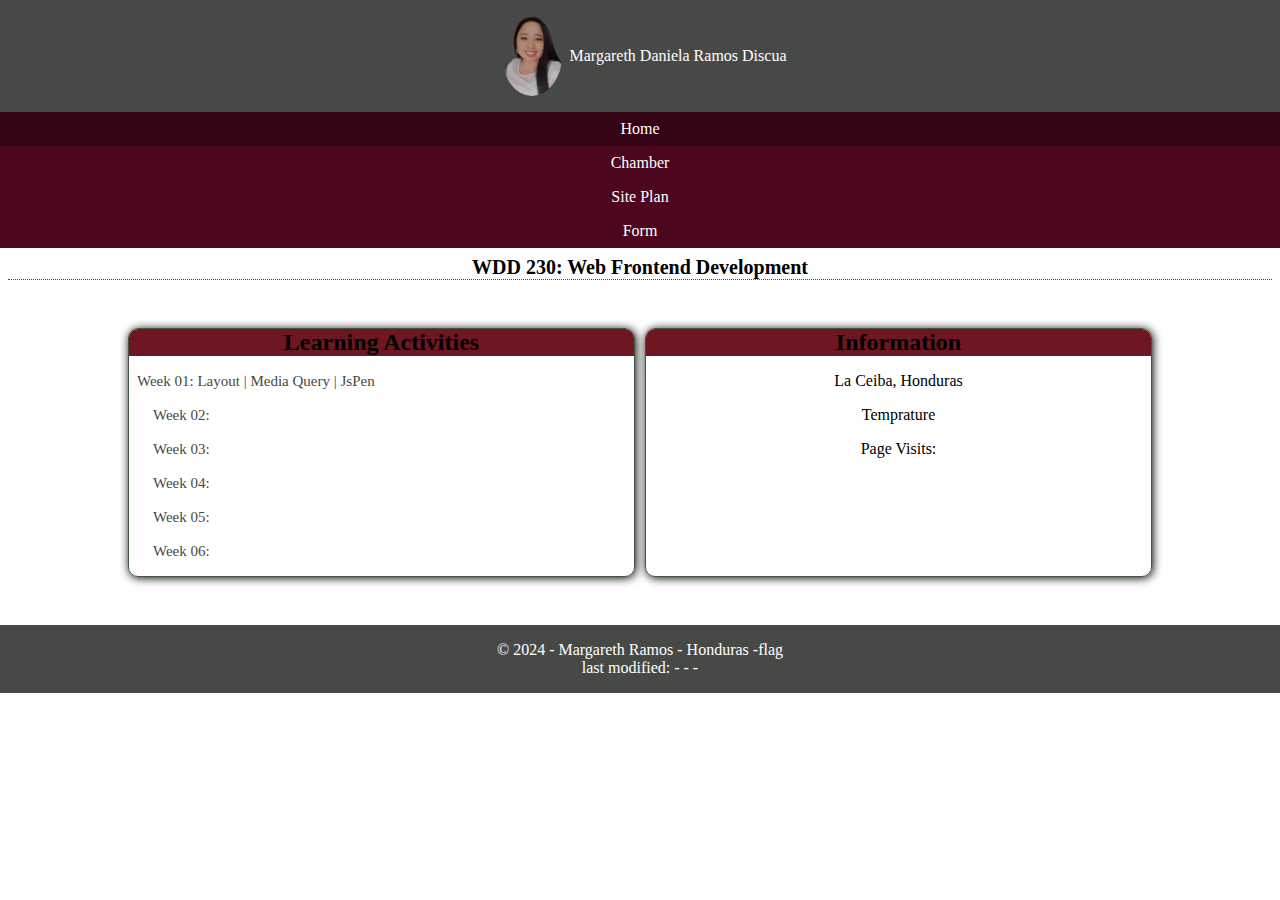
==== index.html @ e0055c87 "." ====
<!DOCTYPE html>
<html lang="en">
<head>
    <meta charset="UTF-8">
    <meta name="viewport" content="width=device-width, initial-scale=1.0">
    <meta name="author" content="Margareth Daniela Ramos Discua" />
    <meta name="Description"  content="On this page you will find the Margareth Ramos student portal - WDD 230 - Web Frontend Development, where class activities and projects are recorded for evaluation at the end of each week." />
    <link rel="stylesheet" href="styles/base.css">
    <link rel="stylesheet" href="styles/larger.css">
    <link rel="icon" href="images/portal-estudiante.ico" type="image">
    <title>Margareth Ramos - WDD 230 - Web Frontend Development</title>
</head>
<body>
    <header>
        <img src="images/profile-mar.png" alt="profile">
        <span>Margareth Daniela Ramos Discua</span>
    </header>

    <nav>
        <ul>
            <li class="active"><a href="https://github.com/margarethdis/wdd230.git">Home</a></li>
            <li><a href="">Chamber</a></li>
            <li><a href="">Site Plan</a></li>
            <li><a href="">Form</a></li>
        </ul>
    </nav>

    <main>

        <h1>WDD 230: Web Frontend Development</h1>

        <div class="sections">
            <section class="card">
                <h2>Learning Activities</h2>
                <ul>
                    <li class="Week1"></li><a href="Week1/holygrail.html">Week 01: Layout | Media Query | JsPen</a></li>
                    <li><a href="">Week 02:</a></li>
                    <li><a href="">Week 03: </a></li>
                    <li><a href="">Week 04: </a></li>
                    <li><a href="">Week 05: </a></li>
                    <li><a href="">Week 06: </a></li>
                </ul>
            </section>
            <section class="card">
                <h2>Information</h2>
                <p>La Ceiba, Honduras</p>
                <p>Temprature</p>
                <p>Page Visits:</p>
            </section>
        </div>
    </main>

    <footer>
        <p>&copy; 2024 - Margareth Ramos - Honduras -flag  </p>
        <p>last modified: - - -</p>
    </footer>

</body>
</html>
---- styles/base.css ----
*{
    margin: 0;
    padding: 0;
    box-sizing: border-box;
}

header{
    background-color: #474947;
    padding: 1rem;
    display: flex;
    align-items: center;
    justify-content: center;
    color: #fff;

    
}

header img{
    width: 60px;
    height: 80px;
    border-radius: 50%;
    margin-right: 1rem;
    
}



nav{
    background-color:#4c061d;
}

nav ul{
    list-style-type: none;
}

nav a {
    display: block;
    color:#fff;
    text-align: center;
    padding: .5rem;
    text-decoration: none;
}

nav a:hover{
    background-color: rgba(255, 225,225, 0.2);
}
nav .active{
    background-color: rgba(0,0,0,0.3);
}

/*-MAIN--------------------------------------------------------------------------------*/

h1{
    font-size: 20px;
    border-bottom:1px dotted #474947;
    text-align: center;
    margin: .5rem;
    
}

.sections{margin: 1rem 2vw;}
.sections h2{
    text-align: center;
    background-color: #6e1622; 
}

.card{
    border:1px solid #415541;
    border-radius: 10px;
    overflow:hidden;
    margin: 1rem 0;
    padding: 0;
}

.card ul{
    list-style-type: none;
    padding: 0;

}

.card li{
    margin: 1rem;
}
.card ul,p{
    background-color: #fff;

}

.card a{
    padding: 0.5rem;
    text-decoration: none;
    color: #474947;
    font-size: 15px;
    transition: font-size 0.2s ease-in-out; 
    font-weight: normal;
}


.card a:hover{
    color: #302f35;
    font-size: 16px;
    font-weight: bold;
    
}



.card p{
    margin: 1rem;
    text-align: center;
}




/*-Footer--------------------------------------------------------------------------------*/

footer{
    background-color: #474947;
    color: #050505;
    text-align: center;
    margin-top: 1rem;
    padding: 1rem;
}

footer p{
    background-color: #474947;
    color: #fff;
}
---- styles/larger.css ----
@media only screen and (min-width:768px){

    /*header changes*/

    header{
       justify-content: center;
       padding: 1rem 2rem; 
        
    
        
    }
    
    header img{
        
        margin-right: 0.5rem;
        margin-left: 0.5rem;
        
    }

    header span{
        flex-grow: 0; /* Hace que el nombre ocupe todo el espacio disponible */
        flex-shrink: 0; /* Evita que el nombre se reduzca */
        text-align: center; /* Centra el texto */
       

    }
    




    /*main*/
    .sections{
        display:grid;
        grid-template-columns: 1fr 1fr;
        column-gap: 10px;
        margin: 2rem 10vw;
    }

    .card{
        box-shadow: 1px 1px 10px black;
        
    }


    


}
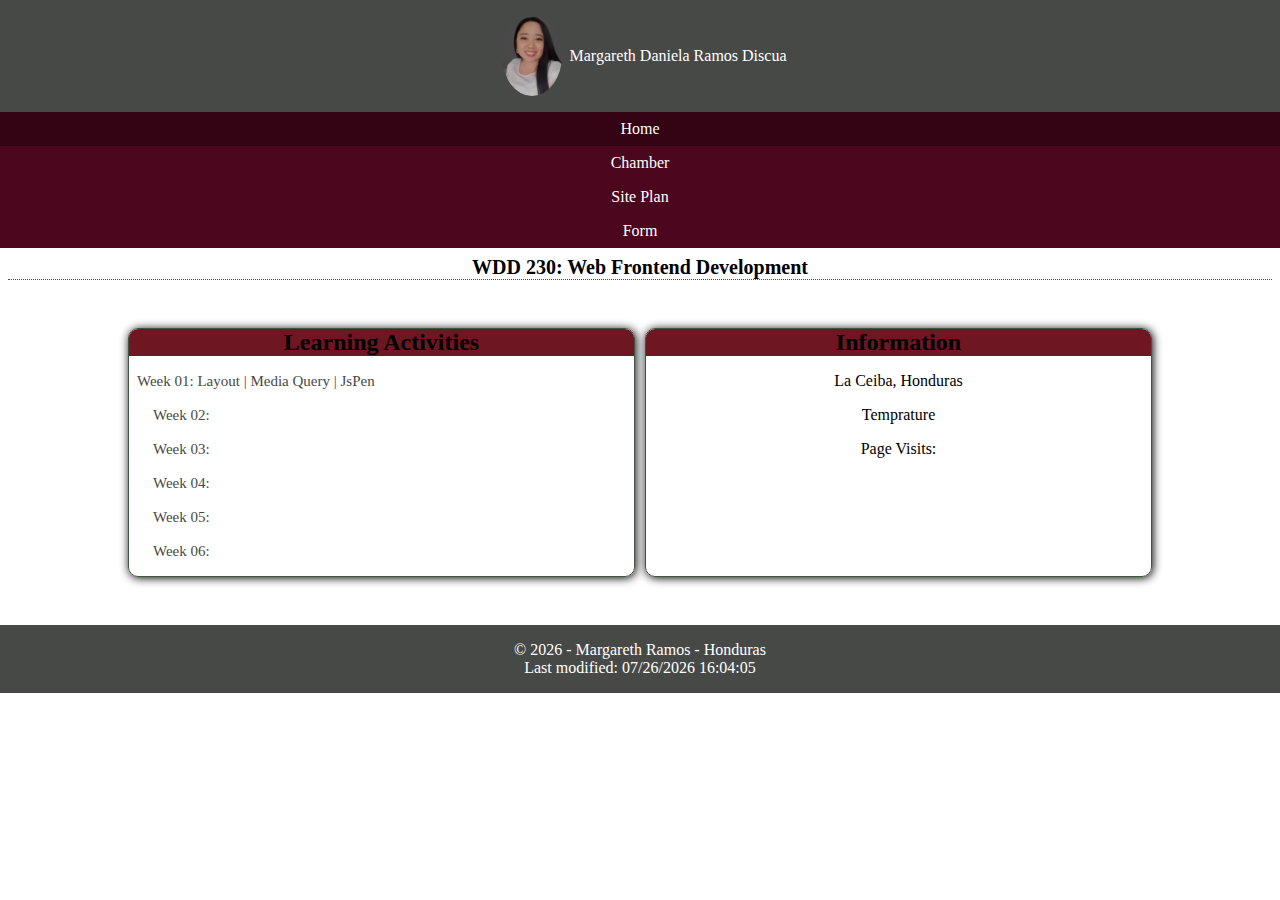
==== commit 2bd352b6: "dates" ====
--- a/index.html
+++ b/index.html
@@ -50,10 +50,13 @@
         </div>
     </main>
 
-    <footer>
-        <p>&copy; 2024 - Margareth Ramos - Honduras -flag  </p>
-        <p>last modified: - - -</p>
+    <footer id="footer">
+        <p>&copy; <span id="currentYear"></span> - Margareth Ramos - Honduras</p>
+        <p>Last modified: <span id="lastModified"></span></p>
     </footer>
+
+    <script src="script/getDates.js"></script>
+    
 
 </body>
 </html>
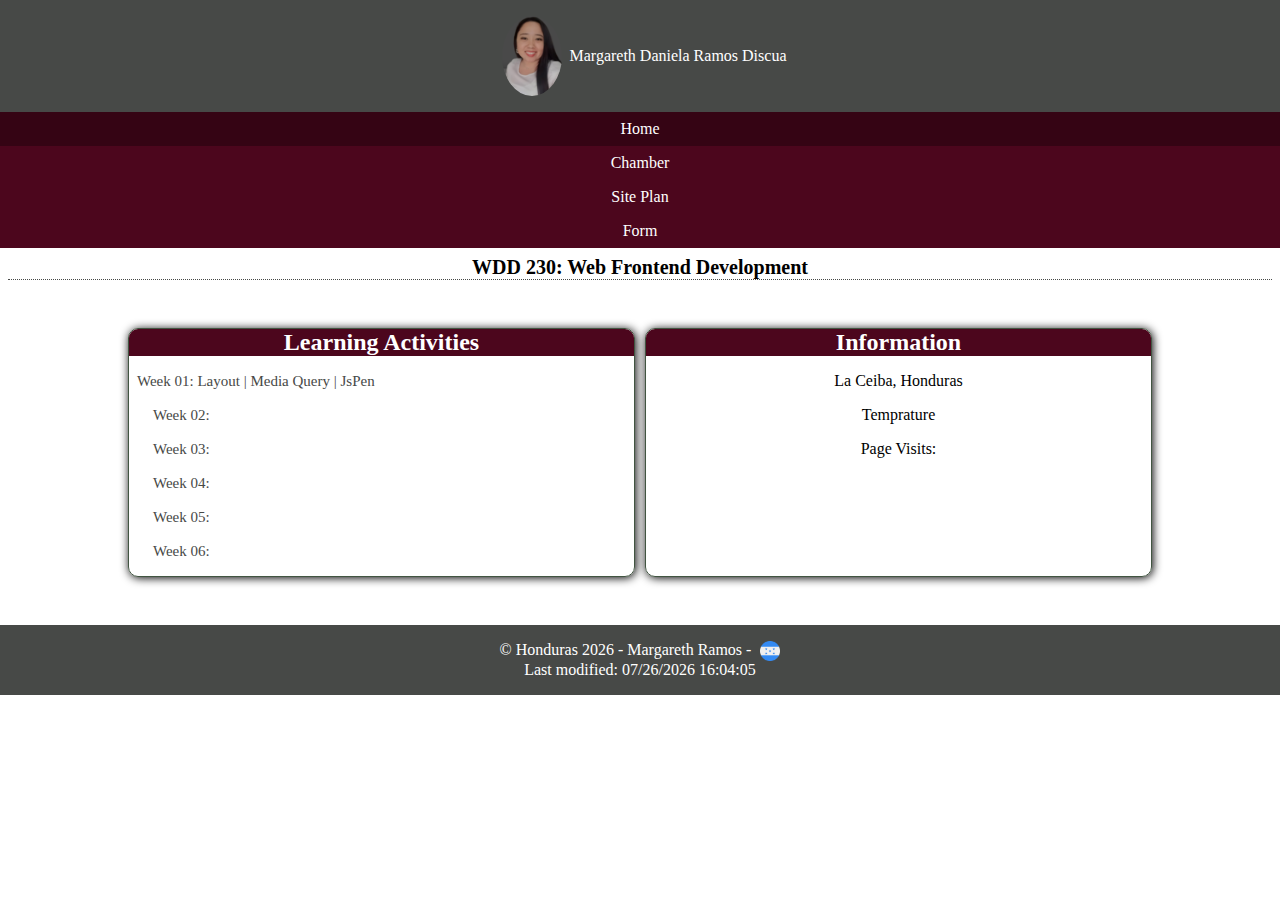
==== commit af5ff4fd: "last modifications" ====
--- a/index.html
+++ b/index.html
@@ -50,10 +50,11 @@
         </div>
     </main>
 
-    <footer id="footer">
-        <p>&copy; <span id="currentYear"></span> - Margareth Ramos - Honduras</p>
+    <footer>
+        <p>&copy;  Honduras <span id="currentYear"></span> - Margareth Ramos - <img src="images/honduras.png" alt="Honduras Flag"></p>
         <p>Last modified: <span id="lastModified"></span></p>
     </footer>
+    
 
     <script src="script/getDates.js"></script>
     
--- a/styles/base.css
+++ b/styles/base.css
@@ -61,7 +61,8 @@
 .sections{margin: 1rem 2vw;}
 .sections h2{
     text-align: center;
-    background-color: #6e1622; 
+    background-color: #4c061d; 
+    color: #fff;
 }
 
 .card{
@@ -126,4 +127,10 @@
 footer p{
     background-color: #474947;
     color: #fff;
-}+}
+
+footer img {
+    width: 20px; 
+    vertical-align: middle; 
+    margin-left: 5px; 
+}
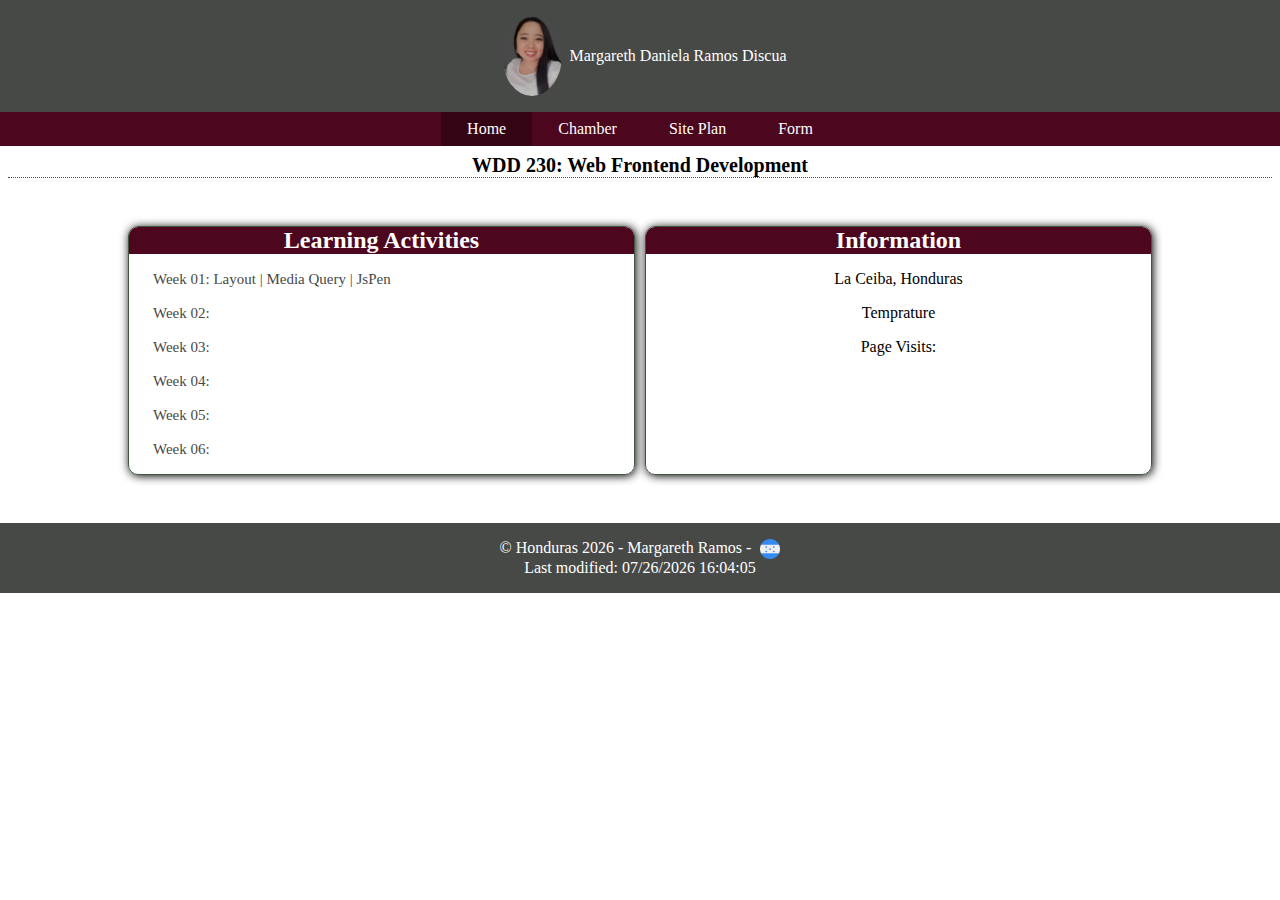
==== commit 7bf88405: "." ====
--- a/index.html
+++ b/index.html
@@ -3,13 +3,15 @@
 <head>
     <meta charset="UTF-8">
     <meta name="viewport" content="width=device-width, initial-scale=1.0">
-    <meta name="author" content="Margareth Daniela Ramos Discua" />
-    <meta name="Description"  content="On this page you will find the Margareth Ramos student portal - WDD 230 - Web Frontend Development, where class activities and projects are recorded for evaluation at the end of each week." />
+    <meta name="author" content="Margareth Daniela Ramos Discua">
+    <meta name="description" content="On this page you will find the Margareth Ramos student portal - WDD 230 - Web Frontend Development, where class activities and projects are recorded for evaluation at the end of each week.">
     <link rel="stylesheet" href="styles/base.css">
     <link rel="stylesheet" href="styles/larger.css">
-    <link rel="icon" href="images/portal-estudiante.ico" type="image">
+    <link rel="icon" href="images/portal-estudiante.ico" type="image/x-icon">
     <title>Margareth Ramos - WDD 230 - Web Frontend Development</title>
 </head>
+
+
 <body>
     <header>
         <img src="images/profile-mar.png" alt="profile">
@@ -33,7 +35,7 @@
             <section class="card">
                 <h2>Learning Activities</h2>
                 <ul>
-                    <li class="Week1"></li><a href="Week1/holygrail.html">Week 01: Layout | Media Query | JsPen</a></li>
+                    <li class="Week1"><a href="Week1/holygrail.html">Week 01: Layout | Media Query | JsPen</a></li>
                     <li><a href="">Week 02:</a></li>
                     <li><a href="">Week 03: </a></li>
                     <li><a href="">Week 04: </a></li>
--- a/styles/larger.css
+++ b/styles/larger.css
@@ -3,8 +3,10 @@
     /*header changes*/
 
     header{
+       display: flex;
        justify-content: center;
        padding: 1rem 2rem; 
+       align-items: center;
         
     
         
@@ -18,15 +20,40 @@
     }
 
     header span{
-        flex-grow: 0; /* Hace que el nombre ocupe todo el espacio disponible */
-        flex-shrink: 0; /* Evita que el nombre se reduzca */
-        text-align: center; /* Centra el texto */
+        flex-grow: 0; 
+        flex-shrink: 0; 
+        text-align: center; 
        
 
     }
-    
 
 
+    /*NAV*/
+    nav {
+        background-color: #4c061d;
+        width: 100%; /* Ocupa todo el ancho disponible */
+    }
+
+    nav ul {
+        list-style-type: none;
+        display: flex;
+        justify-content: center; /* Centra los elementos horizontalmente */
+        padding: 0;
+    }
+
+    nav a {
+        display: inline-block; /* Cambiar de bloque a en línea */
+        padding: .5rem 1rem; /* Ajustar el padding para mantener el ancho deseado */
+        margin: 0 10px; /* Espaciado entre elementos del menú */
+    }
+
+    nav a:hover {
+        background-color: rgba(255, 225, 225, 0.2);
+    }
+
+    nav .active {
+        background-color: rgba(0, 0, 0, 0.3);
+    }
 
 
     /*main*/
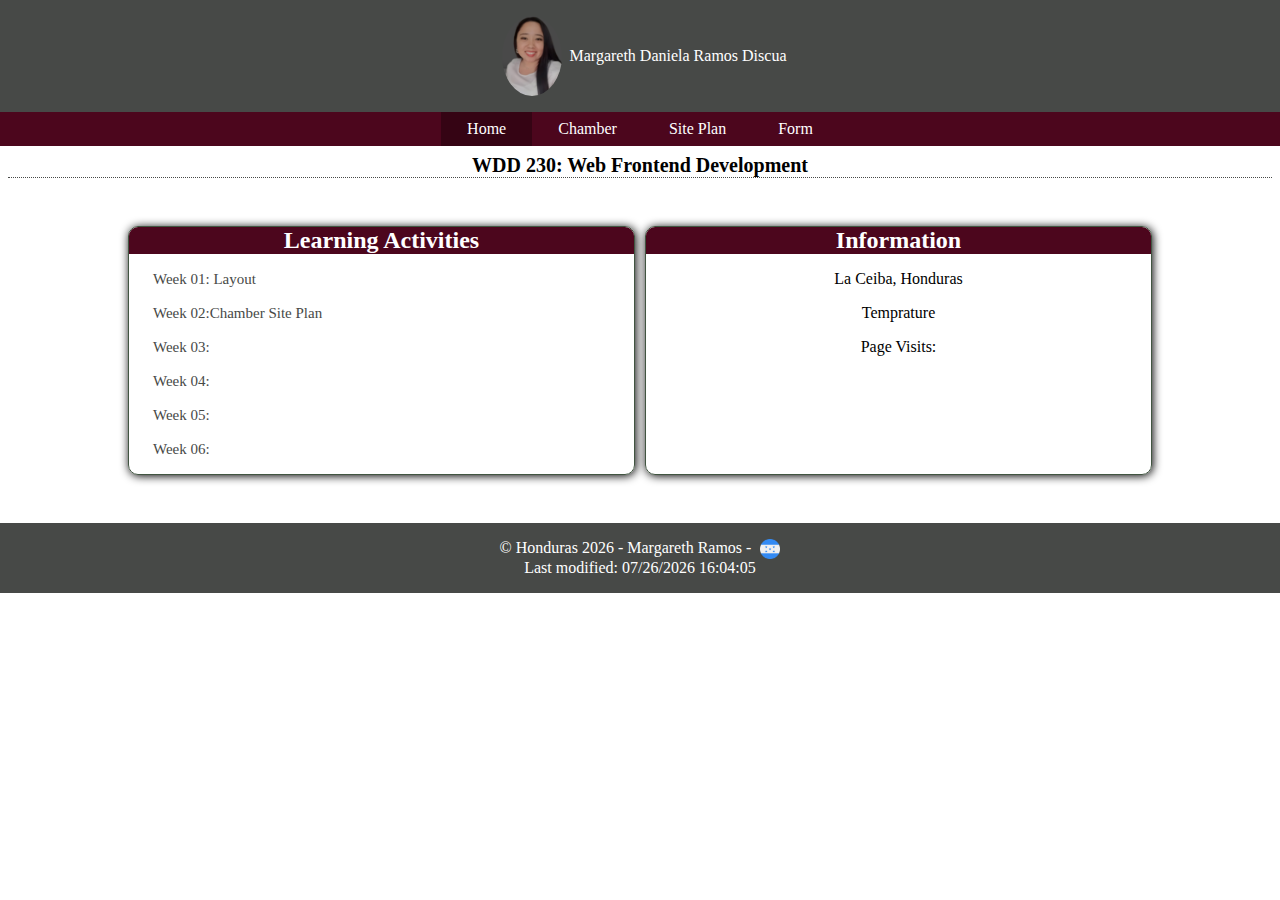
==== commit 566465d5: "." ====
--- a/index.html
+++ b/index.html
@@ -35,8 +35,8 @@
             <section class="card">
                 <h2>Learning Activities</h2>
                 <ul>
-                    <li class="Week1"><a href="Week1/holygrail.html">Week 01: Layout | Media Query | JsPen</a></li>
-                    <li><a href="">Week 02:</a></li>
+                    <li class="Week1"><a href="Week1/holygrail.html">Week 01: Layout </a></li>
+                    <li ><a href="Week1/chamber-site-plan.html">Week 02:Chamber Site Plan</a></li>
                     <li><a href="">Week 03: </a></li>
                     <li><a href="">Week 04: </a></li>
                     <li><a href="">Week 05: </a></li>
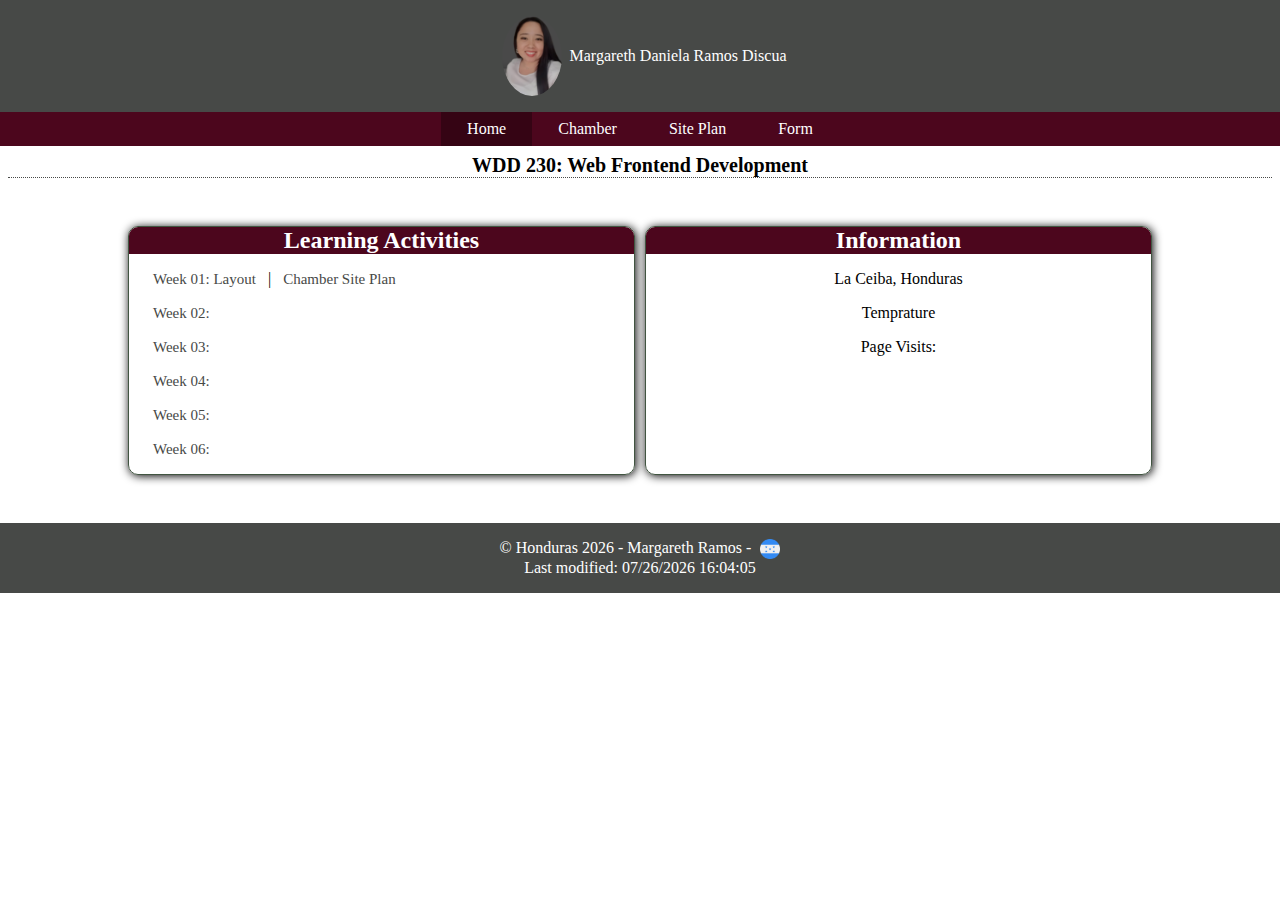
==== commit c17a4d6b: "." ====
--- a/index.html
+++ b/index.html
@@ -35,8 +35,8 @@
             <section class="card">
                 <h2>Learning Activities</h2>
                 <ul>
-                    <li class="Week1"><a href="Week1/holygrail.html">Week 01: Layout </a></li>
-                    <li ><a href="Week1/chamber-site-plan.html">Week 02:Chamber Site Plan</a></li>
+                    <li class="Week1"><a href="Week1/holygrail.html">Week 01: Layout</a> | <a href="Week1/chamber-site-plan.html">Chamber Site Plan</a></li>
+                    <li ><a href="">Week 02:</a></li>
                     <li><a href="">Week 03: </a></li>
                     <li><a href="">Week 04: </a></li>
                     <li><a href="">Week 05: </a></li>
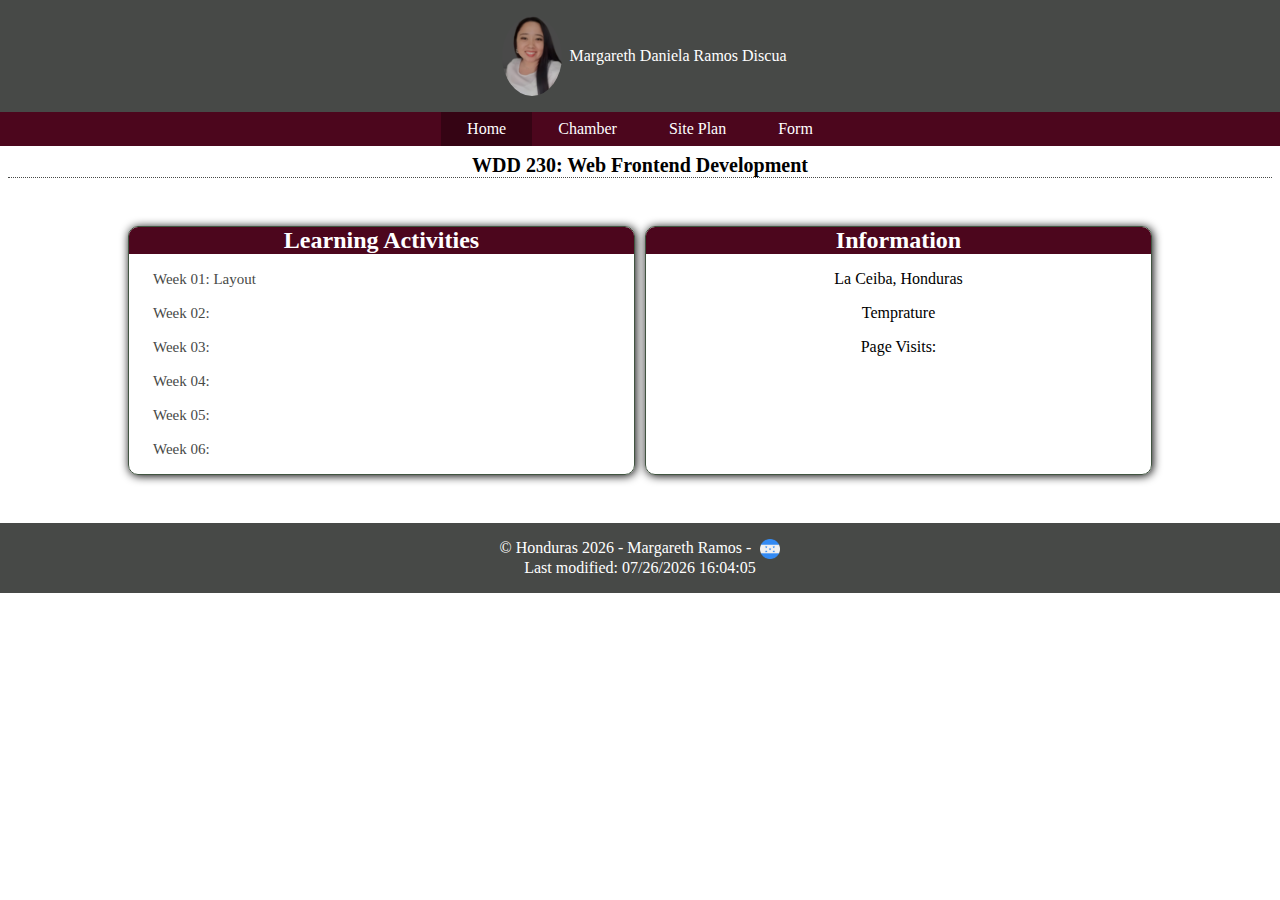
==== commit ea6f71c6: "." ====
--- a/index.html
+++ b/index.html
@@ -22,7 +22,7 @@
         <ul>
             <li class="active"><a href="https://github.com/margarethdis/wdd230.git">Home</a></li>
             <li><a href="">Chamber</a></li>
-            <li><a href="">Site Plan</a></li>
+            <li><a href="Week1/chamber-site-plan.html">Site Plan</a></li>
             <li><a href="">Form</a></li>
         </ul>
     </nav>
@@ -35,7 +35,7 @@
             <section class="card">
                 <h2>Learning Activities</h2>
                 <ul>
-                    <li class="Week1"><a href="Week1/holygrail.html">Week 01: Layout</a> | <a href="Week1/chamber-site-plan.html">Chamber Site Plan</a></li>
+                    <li class="Week1"><a href="Week1/holygrail.html">Week 01: Layout</a></li>
                     <li ><a href="">Week 02:</a></li>
                     <li><a href="">Week 03: </a></li>
                     <li><a href="">Week 04: </a></li>
